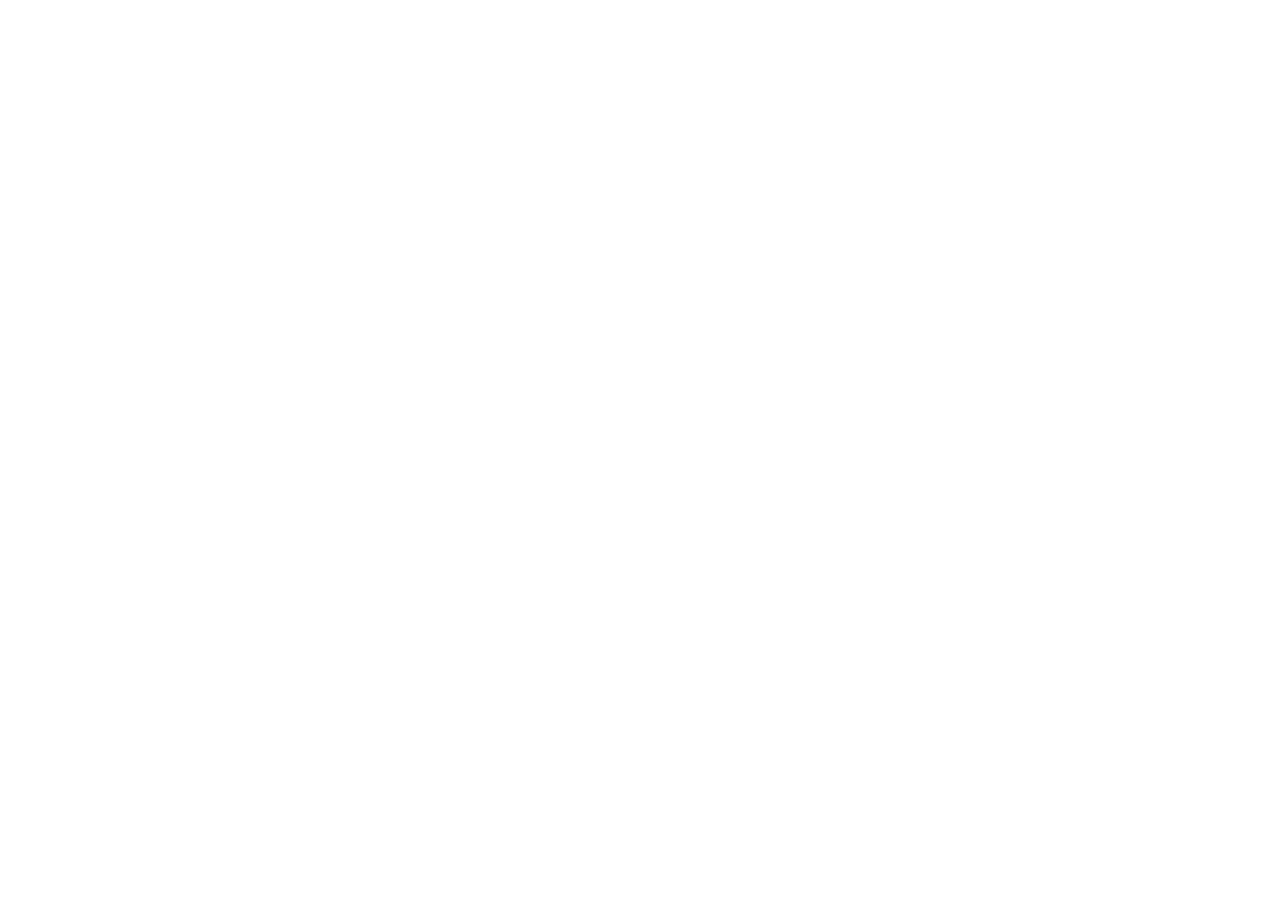
==== 03-lection1/01-button/index.html @ 0dd9f099 "Added task Кнопка" ====
<!DOCTYPE html>
<!-- Страница с кнопкой -->
<html lang="ru">
    <head>
        <link rel="stylesheet" href="../../assets/css/main.css">
        <link rel="stylesheet" href="./button.css">
    </head>
    <body>

    </body>
</html>
---- assets/css/main.css ----
@import '../css/normalize.css';
@import '../fonts/fonts.css';

:root {
    --white: #ffffff;
    --black: #212429;
    --pink: #F784AD;
    --purple: #7048E8;
    --blue: #374FC7;
    --red: #F03D3E;
    --grey-1: #F8F9FA;
    --grey-2: #DDE2E5;
    --grey-3: #ACB5BD;
    --grey-4: #495057;

    --error: var(--red);
    --success: var(--blue);

    --primary: var(--blue);
    --secondary: var(--purple);
}


* {
    font-family: 'Roboto', sans-serif;
}
---- 03-lection1/01-button/button.css ----
/* Стилизация кнопки */
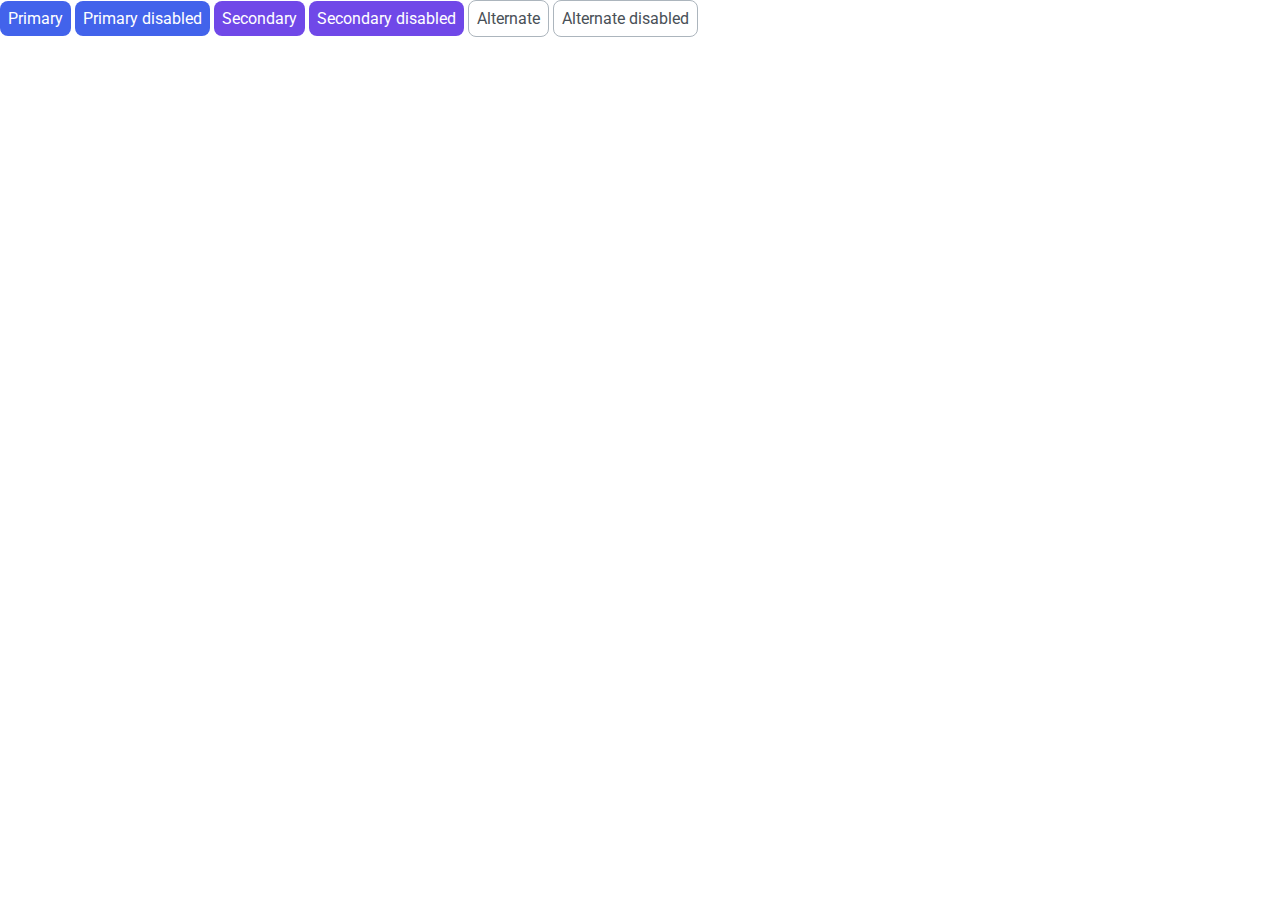
==== commit 9e3402e4: "Merge 658f9fa5494f406c3dfea26c8277fdb361a71378 into 070eb5c5713f73fad6f560fcd0eac3e70c2a37da" ====
--- a/03-lection1/01-button/index.html
+++ b/03-lection1/01-button/index.html
@@ -6,6 +6,11 @@
         <link rel="stylesheet" href="./button.css">
     </head>
     <body>
-
+        <button class="button button_primary">Primary</button>
+        <button class="button button_primary" disabled>Primary disabled</button>
+        <button class="button button_secondary">Secondary</button>
+        <button class="button button_secondary" disabled>Secondary disabled</button>
+        <button class="button button_alternate">Alternate</button>
+        <button class="button button_alternate" disabled>Alternate disabled</button>
     </body>
 </html>
--- a/assets/css/main.css
+++ b/assets/css/main.css
@@ -1,8 +1,13 @@
 @import '../css/normalize.css';
 @import '../fonts/fonts.css';
+@import '../../components/footer/footer.css';
+@import '../../components/header/header.css';
+@import '../../components/main/main.css';
+@import '../../components/page/page.css';
 
 :root {
     --white: #ffffff;
+    --white-2: #F9FAFC;
     --black: #212429;
     --pink: #F784AD;
     --purple: #7048E8;
@@ -17,7 +22,13 @@
     --success: var(--blue);
 
     --primary: var(--blue);
+    --primary-default: #4263EB;
+    --primary-hover: #2342C0;
     --secondary: var(--purple);
+    --secondary-default: var(--purple);
+    --secondary-hover: #5028C6;
+    --alternate-default: var(--grey-4);
+
 }
 
 
--- a/03-lection1/01-button/button.css
+++ b/03-lection1/01-button/button.css
@@ -1 +1,46 @@
 /* Стилизация кнопки */
+
+.button {
+    transition: opacity 200ms 
+    ease-in-out, background 200ms 
+    ease-in-out;
+    
+    border-width: 0;
+    font-family: 'Roboto';
+    font-style: normal;
+    font-size: 16px;
+    line-height: 19px;
+    padding: 8px;
+    cursor: pointer;
+    border-radius: 8px;
+    color: var(--white);
+    background: var(--primary-default);
+}  
+
+.button_secondary {
+    background: var(--secondary-default);
+}
+
+.button_secondary:hover {
+    background: var(--secondary-hover);
+}
+
+.button_alternate {
+    border: 1px solid var(--grey-3);
+    color: var(--alternate-default);
+    background-color: var(--white);
+}
+
+.button_alternate:hover {
+    border: 1px solid #212429;
+}
+
+/* .button:disabled {
+    opacity: 0.5;
+    pointer-events: none;
+    cursor: default;
+} */
+
+/* .button_primary:hover {
+    background: var(--primary-hover);
+} */
